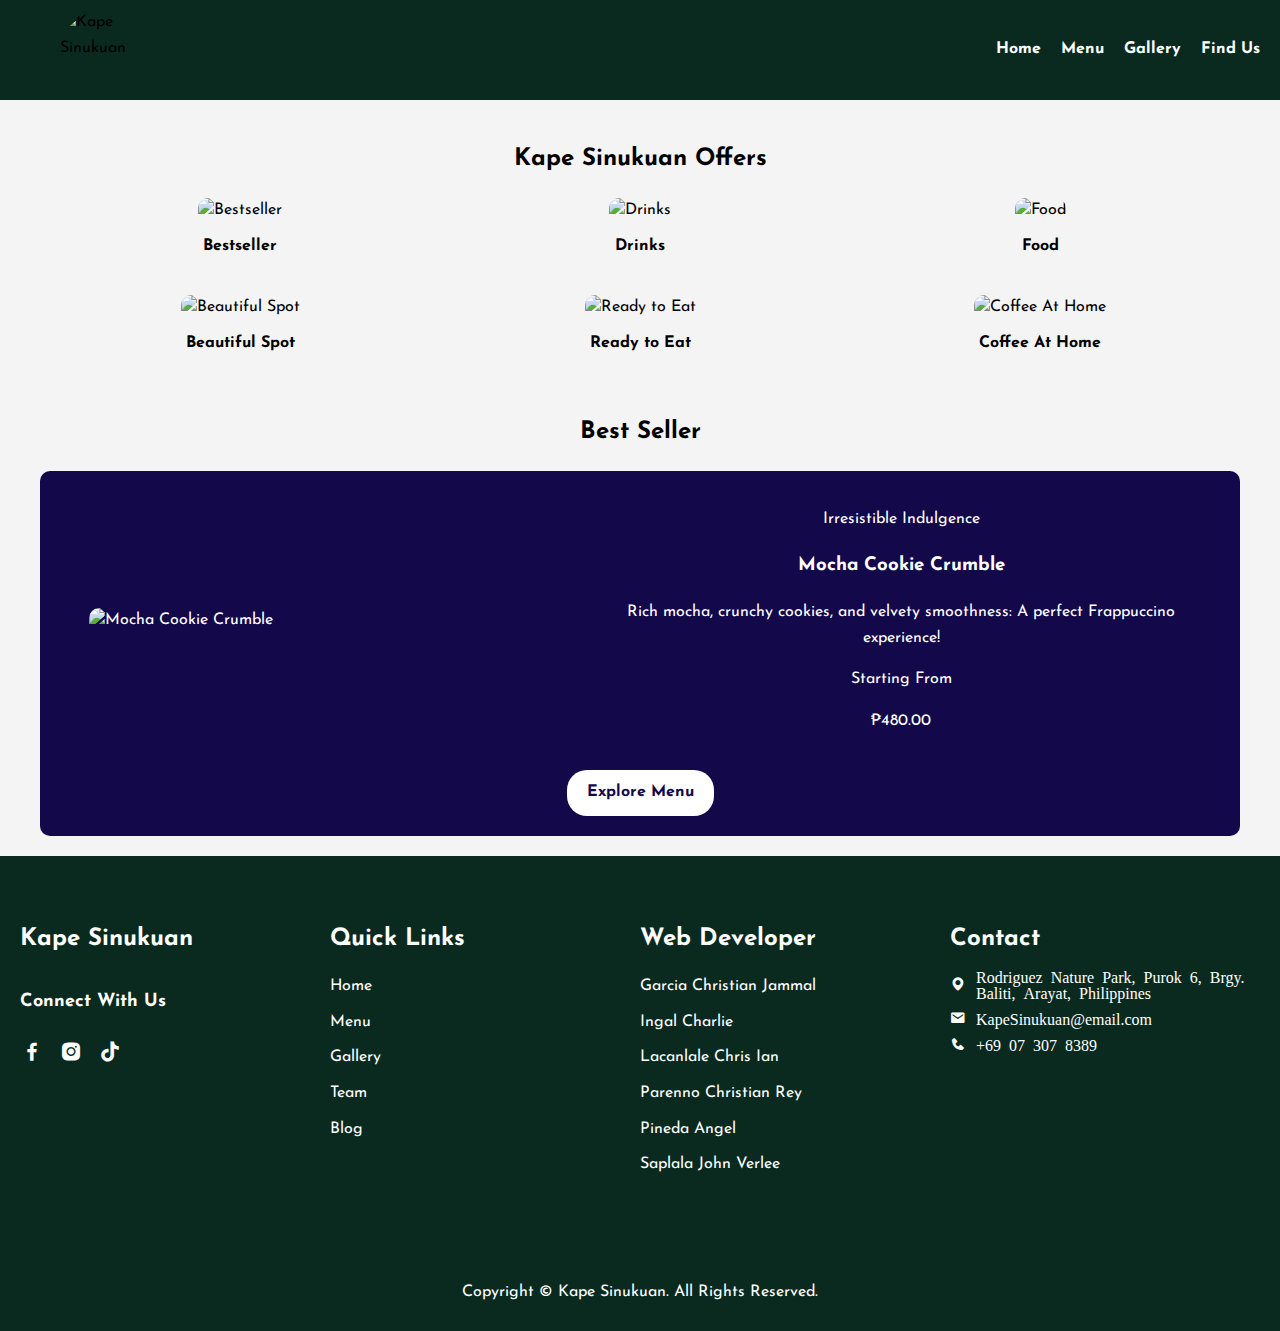
==== index.html @ 9fa7578e "KapeSinukuan Files" ====
<!DOCTYPE html>
<html lang="en">
<head>
    <meta charset="UTF-8">
    <link rel="stylesheet" href="css/index.css">
    <meta http-equiv="X-UA-Compatible" content="IE=edge">
    <meta name="viewport" content="width=device-width, initial-scale=1.0">
    <link rel="shortcut icon" href="images/kape.jpg" type="image/x-icon">
    <link rel="stylesheet" href="https://unpkg.com/boxicons@latest/css/boxicons.min.css">

    <link rel="preconnect" href="https://fonts.googleapis.com">
    <link rel="preconnect" href="https://fonts.gstatic.com" crossorigin>
    <link href="https://fonts.googleapis.com/css2?family=Josefin+Sans:wght@100;200;300;400;500;600;700&family=Open+Sans:wght@300;400;500;600;700;800&display=swap" rel="stylesheet">

    <title>Kape Sinukuan Home Page</title>
</head>
<body>
    <script src="//code.tidio.co/xze1bwco9b9ynufvbqjlefpgkismnwvm.js" async></script>
    <header class="header">
        <div class="header-container">
            <img src="images/kape.jpg" alt="Kape Sinukuan" class="header-logo">
            <nav class="header-nav">
                <ul>
                    <li><a href="index.html" class="active">Home</a></li>
                    <li><a href="menu.html">Menu</a></li>
                    <li><a href="gallery.html">Gallery</a></li>
                    <li><a href="map.html">Find Us</a></li>
                </ul>
            </nav>
            <div class="toggle-button">
                <i class="bx bx-menu"></i>
            </div>
        </div>
    </header>
    <div class="content">
        <div class="contentcontainer">
            <div class="head1">
                <h2>Kape Sinukuan Offers</h2>
            </div>
            <div class="fooditems">
                <div class="div1">
                    <img src="images/best1.jpg" alt="Bestseller">
                    <p class="p1">Bestseller</p>
                </div>
                <div class="div1">
                    <img src="images/Best.jpg" alt="Drinks">
                    <p class="p2">Drinks</p>
                </div>
                <div class="div1">
                    <img src="images/food.jpg" alt="Food">
                    <p class="p3">Food</p>
                </div>
                <div class="div1">
                    <img src="images/spot.jpg" alt="Beautiful Spot">
                    <p class="p4">Beautiful Spot</p>
                </div>
                <div class="div1">
                    <img src="images/alfredo.jpg" alt="Ready to Eat">
                    <p class="p5">Ready to Eat</p>
                </div>
                <div class="div1">
                    <img src="images/review-1.jpg" alt="Coffee At Home">
                    <p class="p6">Coffee At Home</p>
                </div>
            </div>
            <div class="head2">
                <h2>Best Seller</h2>
            </div>
            <div class="mocha">
                <img src="images/cup.jpg" alt="Mocha Cookie Crumble">
                <div class="mochadiv">
                    <p>Irresistible Indulgence</p>
                    <h3>Mocha Cookie Crumble</h3>
                    <p>Rich mocha, crunchy cookies, and velvety smoothness: A perfect Frappuccino experience!</p>
                    <p class="pricepara1">Starting From</p>
                    <p class="pricepara2">₱480.00</p>
                </div>
                <div class="mochacontainer">
                    <div class="shopmocha" onclick="exploreMenu()">
                        Explore Menu   
                    </div>
                </div>
            </div>
        </div>
    </div>
    <!-- Option 1: Bootstrap Bundle with Popper -->
    <script src="https://cdn.jsdelivr.net/npm/bootstrap@5.0.2/dist/js/bootstrap.bundle.min.js" integrity="sha384-MrcW6ZMFYlzcLA8Nl+NtUVF0sA7MsXsP1UyJoMp4YLEuNSfAP+JcXn/tWtIaxVXM" crossorigin="anonymous"></script>

    <section class="contact" id="contact">
        <div class="contact-box">
            <h3>Kape Sinukuan</h3>
            <h5>Connect With Us</h5>
            <div class="social">
                <a href="https://www.facebook.com/kapesinukuan"><i class='bx bxl-facebook'></i></a>
                <a href="https://www.instagram.com/kapesinukuan/?fbclid=IwAR3uTATF8iEXudURtM_AgmsNbWAen0pIc4SE3DBX3rHBGkyx3xX4u2iTMZ0"><i class='bx bxl-instagram-alt'></i></a>
                <a href="https://www.tiktok.com/@kapesinukuan?_t=8kjDU3sHVjd&_r=1&fbclid=IwAR1NOMU90GgMiL3ZtDeBQ-h57vPUH4U8LLdwxFwU1kYxgmrL26efd88GgAA"><i class='bx bxl-tiktok'></i></a>
            </div>
        </div>
        <div class="contact-box">
            <h3>Quick Links</h3>
            <ul>
                <li><a href="index.html" class="active">Home</a></li>
                <li><a href="menu.html" class="active">Menu</a></li>
                <li><a href="gallery.html">Gallery</a></li>
                <li><a href="#team">Team</a></li>
                <li><a href="#">Blog</a></li>
            </ul>
        </div>
        <div class="contact-box">
            <h3>Web Developer</h3>
            <ul>
                <li><a href="#">Garcia Christian Jammal</a></li>
                <li><a href="#">Ingal Charlie</a></li>
                <li><a href="#">Lacanlale Chris Ian</a></li>
                <li><a href="#">Parenno Christian Rey</a></li>
                <li><a href="#">Pineda Angel</a></li>
                <li><a href="#">Saplala John Verlee</a></li>
            </ul>
        </div>
        <div class="contact-box address">
            <h3>Contact</h3>
            <i class='bx bxs-map'><span>Rodriguez Nature Park, Purok 6, Brgy. Baliti, Arayat, Philippines</span></i>
            <i class='bx bxs-envelope'><span>KapeSinukuan@email.com</span></i>
            <i class='bx bxs-phone'><span>+69 07 307 8389</span></i>
        </div>
    </section>
    <div class="end-text">
        <p>Copyright © Kape Sinukuan. All Rights Reserved.</p>
    </div>
    <script src="app.js"></script>
    <script>
        function exploreMenu() {
            window.location.href = "menu.html";
        }

        document.querySelector('.toggle-button').addEventListener('click', function() {
            document.querySelector('.header-nav ul').classList.toggle('active');
        });
    </script>
</body>
</html>
---- css/index.css ----
/* General styles */
body {
    font-family: 'Josefin Sans', sans-serif;
    line-height: 1.6;
    margin: 0;
    padding: 0;
    background-color: #f4f4f4;
}

a {
    text-decoration: none;
}

ul {
    list-style: none;
}

/* Header styles */
.header {
    width: 100%;
    background-color: #0A2A20;
    padding: 10px 20px;
    display: flex;
    align-items: center;
    justify-content: space-between;
    position: fixed;
    top: 0;
    left: 0;
    z-index: 1000;
}

.header-container {
    display: flex;
    align-items: center;
    justify-content: space-between;
    width: 100%;
    max-width: 1200px;
    margin: 0 auto;
}

.header-logo {
    width: 80px;
    height: 80px;
    border-radius: 50px;
}

.header-nav {
    margin-left: auto;
}

.header-nav ul {
    display: flex;
    align-items: center;
    list-style: none;
    margin: 0;
    padding: 0;
}

.header-nav ul li {
    margin-left: 20px;
}

.header-nav ul li a {
    text-decoration: none;
    color: #fff;
    font-weight: bold;
}

.header-nav ul li a:hover {
    color: #130849;
}

/* Responsive styles */
@media (max-width: 768px) {
    .header-nav ul {
        flex-direction: column;
        background-color: #0A2A20;
        position: absolute;
        top: 60px;
        left: 0;
        width: 100%;
        display: none;
    }

    .header-nav ul.active {
        display: flex;
    }

    .header-nav ul li {
        margin: 10px 0;
    }

    .toggle-button {
        display: block;
        color: #fff;
        font-size: 24px;
        cursor: pointer;
    }
}

.toggle-button {
    margin-right: 1000px;
}

/* Content styles */
.content {
    padding-top: 100px;
}

.contentcontainer {
    max-width: 1200px;
    margin: 0 auto;
    padding: 20px;
}

.head1, .head2 {
    text-align: center;
    margin-bottom: 20px;
}

.fooditems {
    display: flex;
    flex-wrap: wrap;
    justify-content: space-around;
}

.fooditems .div1 {
    width: 30%;
    margin-bottom: 20px;
    text-align: center;
}

.fooditems img {
    width: 100%;
    height: auto;
    border-radius: 10px;
}

.fooditems p {
    font-weight: bold;
    margin-top: 10px;
}

/* Mocha styles */
.mocha {
    display: flex;
    align-items: center;
    justify-content: space-around;
    flex-wrap: wrap;
    background-color: #130849;
    color: #fff;
    padding: 20px;
    border-radius: 10px;
}

.mocha img {
    width: 40%;
    border-radius: 10px;
}

.mochadiv {
    width: 50%;
    text-align: center;
}

.mochacontainer {
    width: 100%;
    text-align: center;
    margin-top: 20px;
}

.shopmocha {
    background-color: #fff;
    color: #130849;
    padding: 10px 20px;
    border-radius: 20px;
    cursor: pointer;
    display: inline-block;
    font-weight: bold;
}

.shopmocha:hover {
    background-color: #130849;
    color: #fff;
}

/* Contact section styles */
.contact {
    background-color: #0A2A20;
    color: #fff;
    padding: 40px 20px;
    display: flex;
    flex-wrap: wrap;
    justify-content: space-around;
}

.contact-box {
    width: 25%;
    margin-bottom: 20px;
}

.contact-box h3 {
    font-size: 24px;
    margin-bottom: 10px;
}

.contact-box h5 {
    font-size: 18px;
    margin-bottom: 20px;
}

.contact-box ul {
    list-style: none;
    padding: 0;
}

.contact-box ul li {
    margin-bottom: 10px;
}

.contact-box ul li a {
    color: #fff;
}

.contact-box.address {
    text-align: left;
}

.contact-box.address i {
    display: flex;
    align-items: center;
    margin-bottom: 10px;
}

.contact-box.address i span {
    margin-left: 10px;
}

.social a {
    color: #fff;
    font-size: 24px;
    margin-right: 10px;
}

.end-text {
    text-align: center;
    padding: 10px 0;
    background-color: #0A2A20;
    color: #fff;
}
/* Toggle button for mobile view */
.toggle-button {
    display: none;
    cursor: pointer;
    margin-right: 30px; /* Position the toggle button in the right corner */
}

.toggle-button i {
    font-size: 24px;
    color: #fff;
}

@media (max-width: 768px) {
    .toggle-button {
        display: block;
    }
}
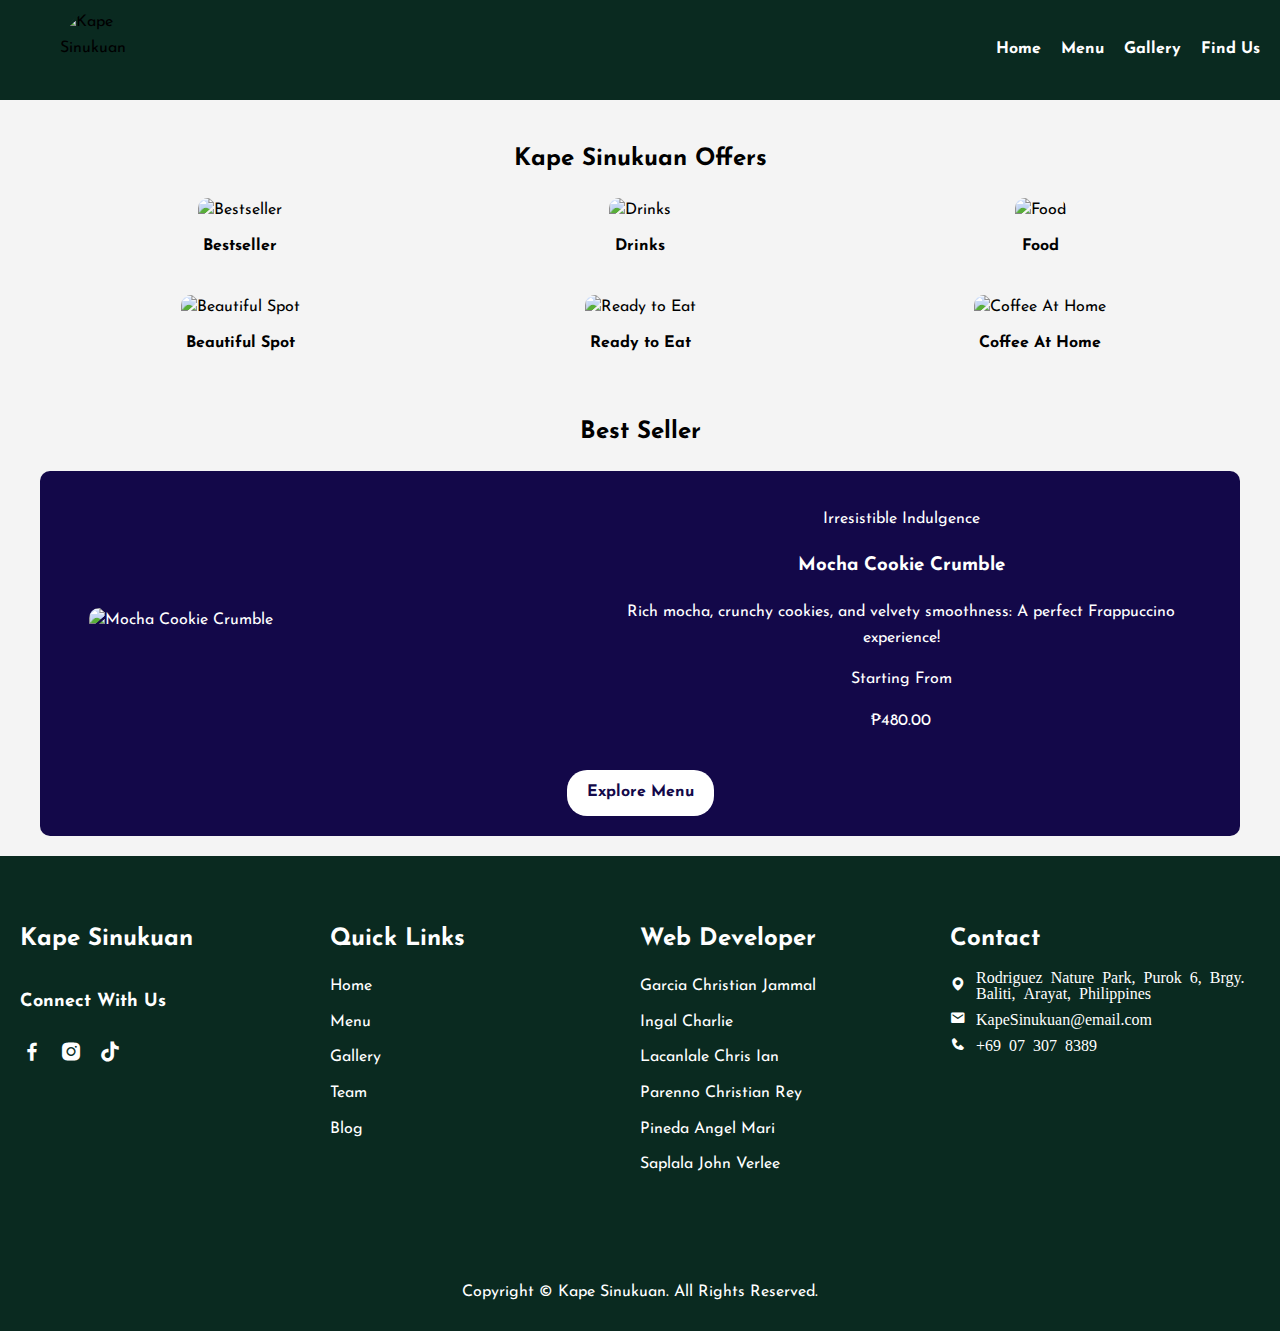
==== commit 815187f7: "Update index.html" ====
--- a/index.html
+++ b/index.html
@@ -113,7 +113,7 @@
                 <li><a href="#">Ingal Charlie</a></li>
                 <li><a href="#">Lacanlale Chris Ian</a></li>
                 <li><a href="#">Parenno Christian Rey</a></li>
-                <li><a href="#">Pineda Angel</a></li>
+                <li><a href="#">Pineda Angel Mari</a></li>
                 <li><a href="#">Saplala John Verlee</a></li>
             </ul>
         </div>
